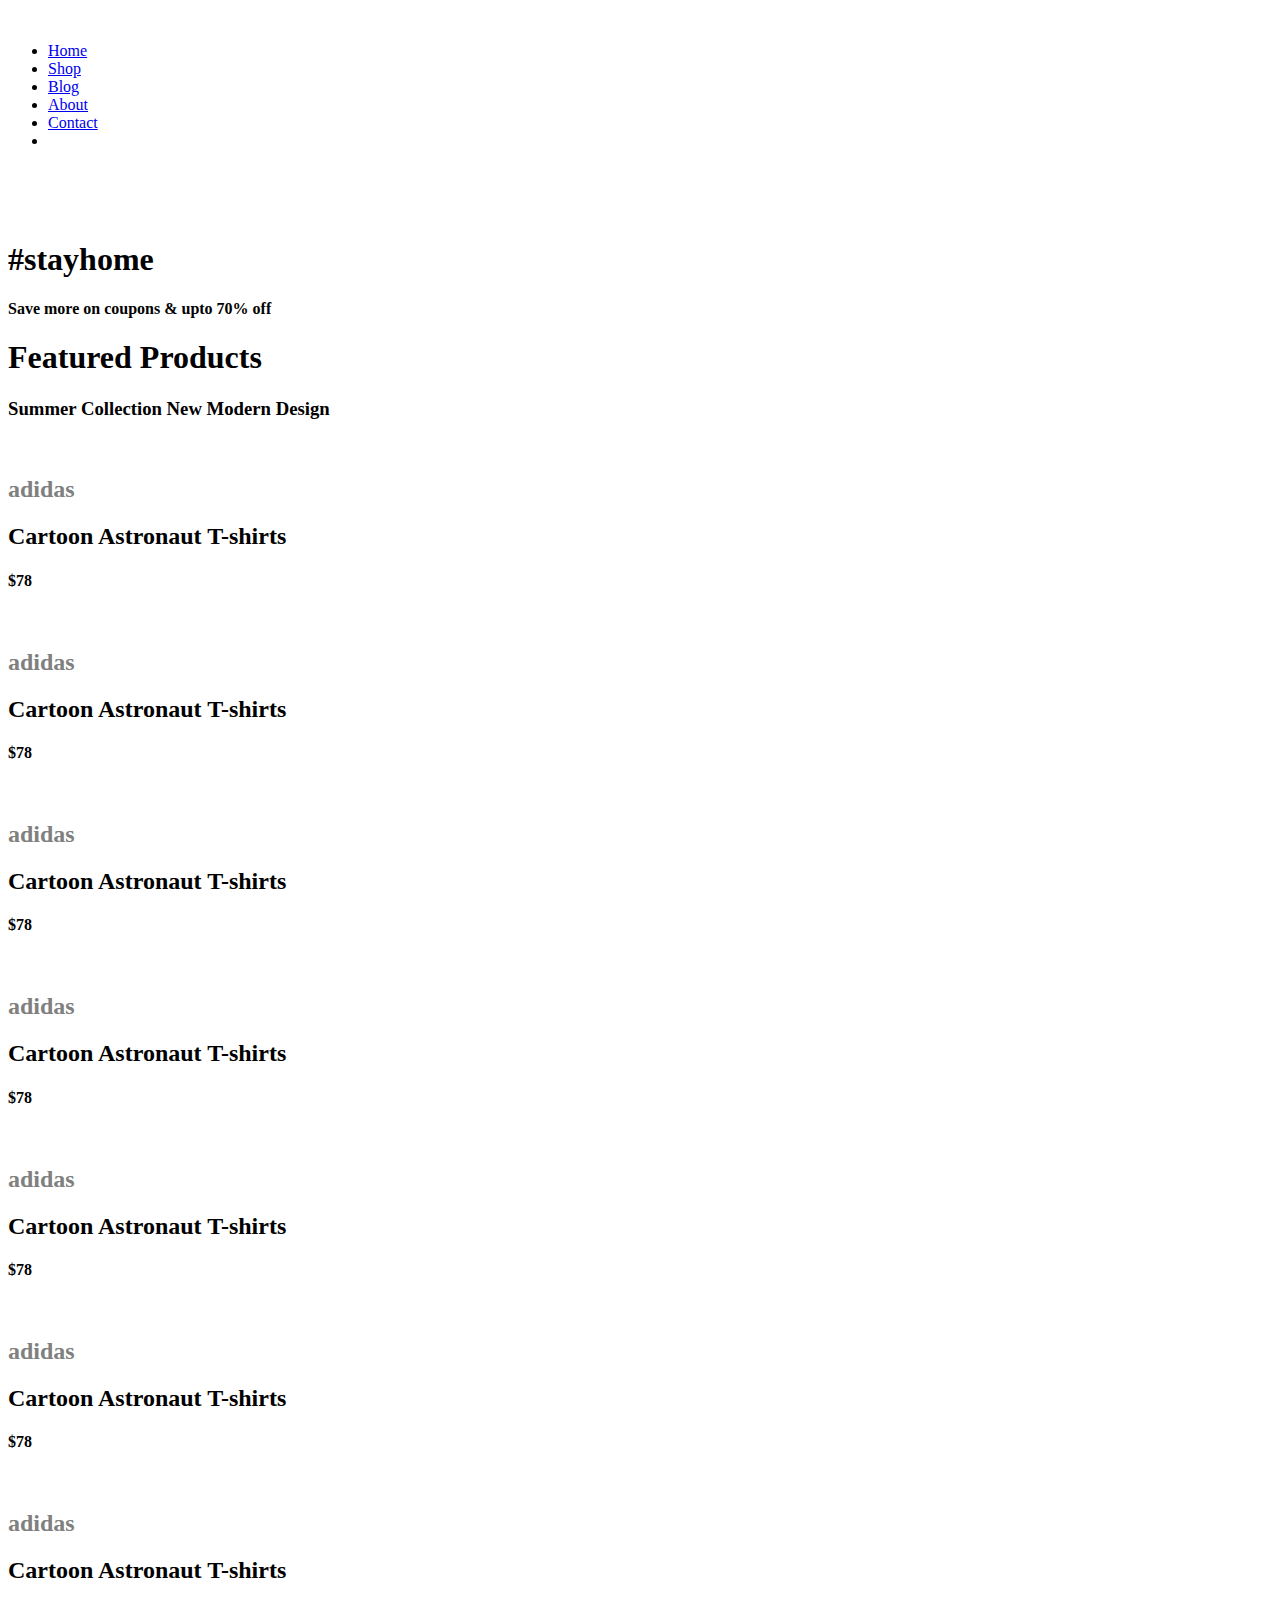
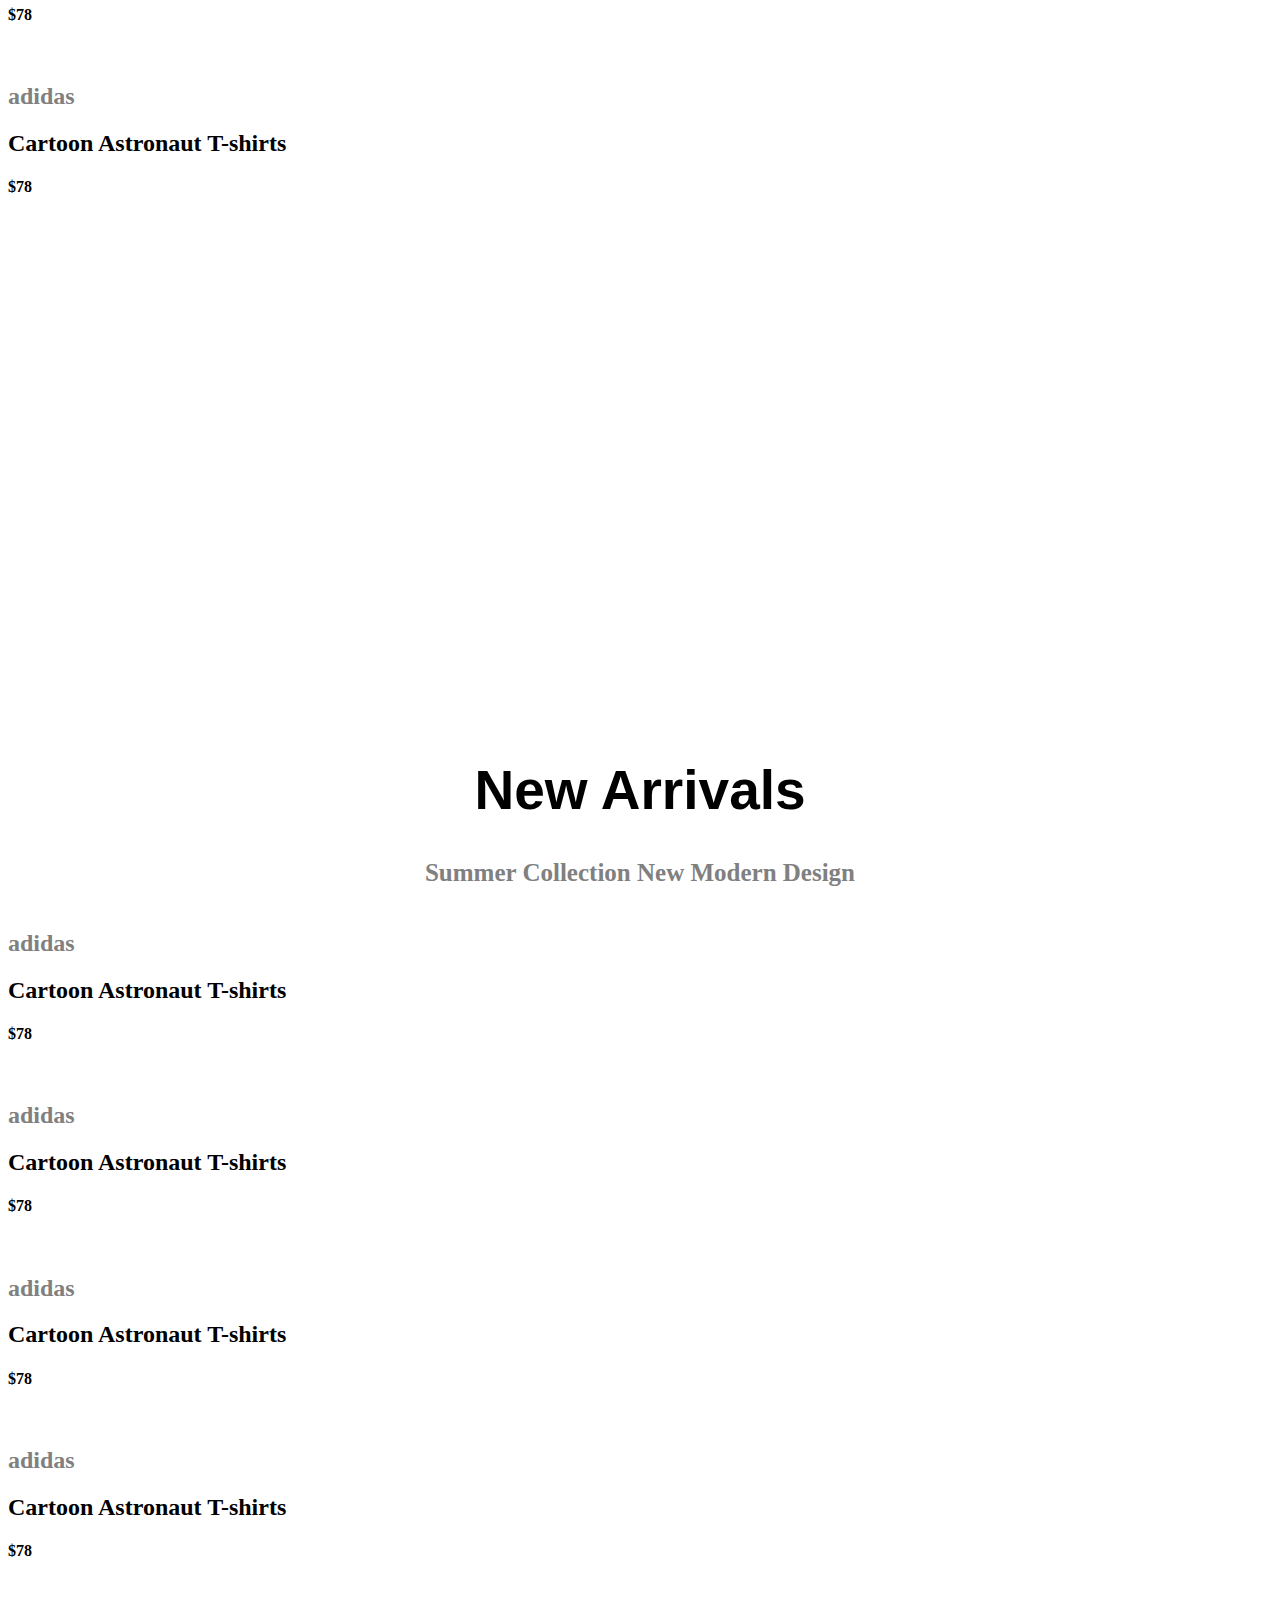
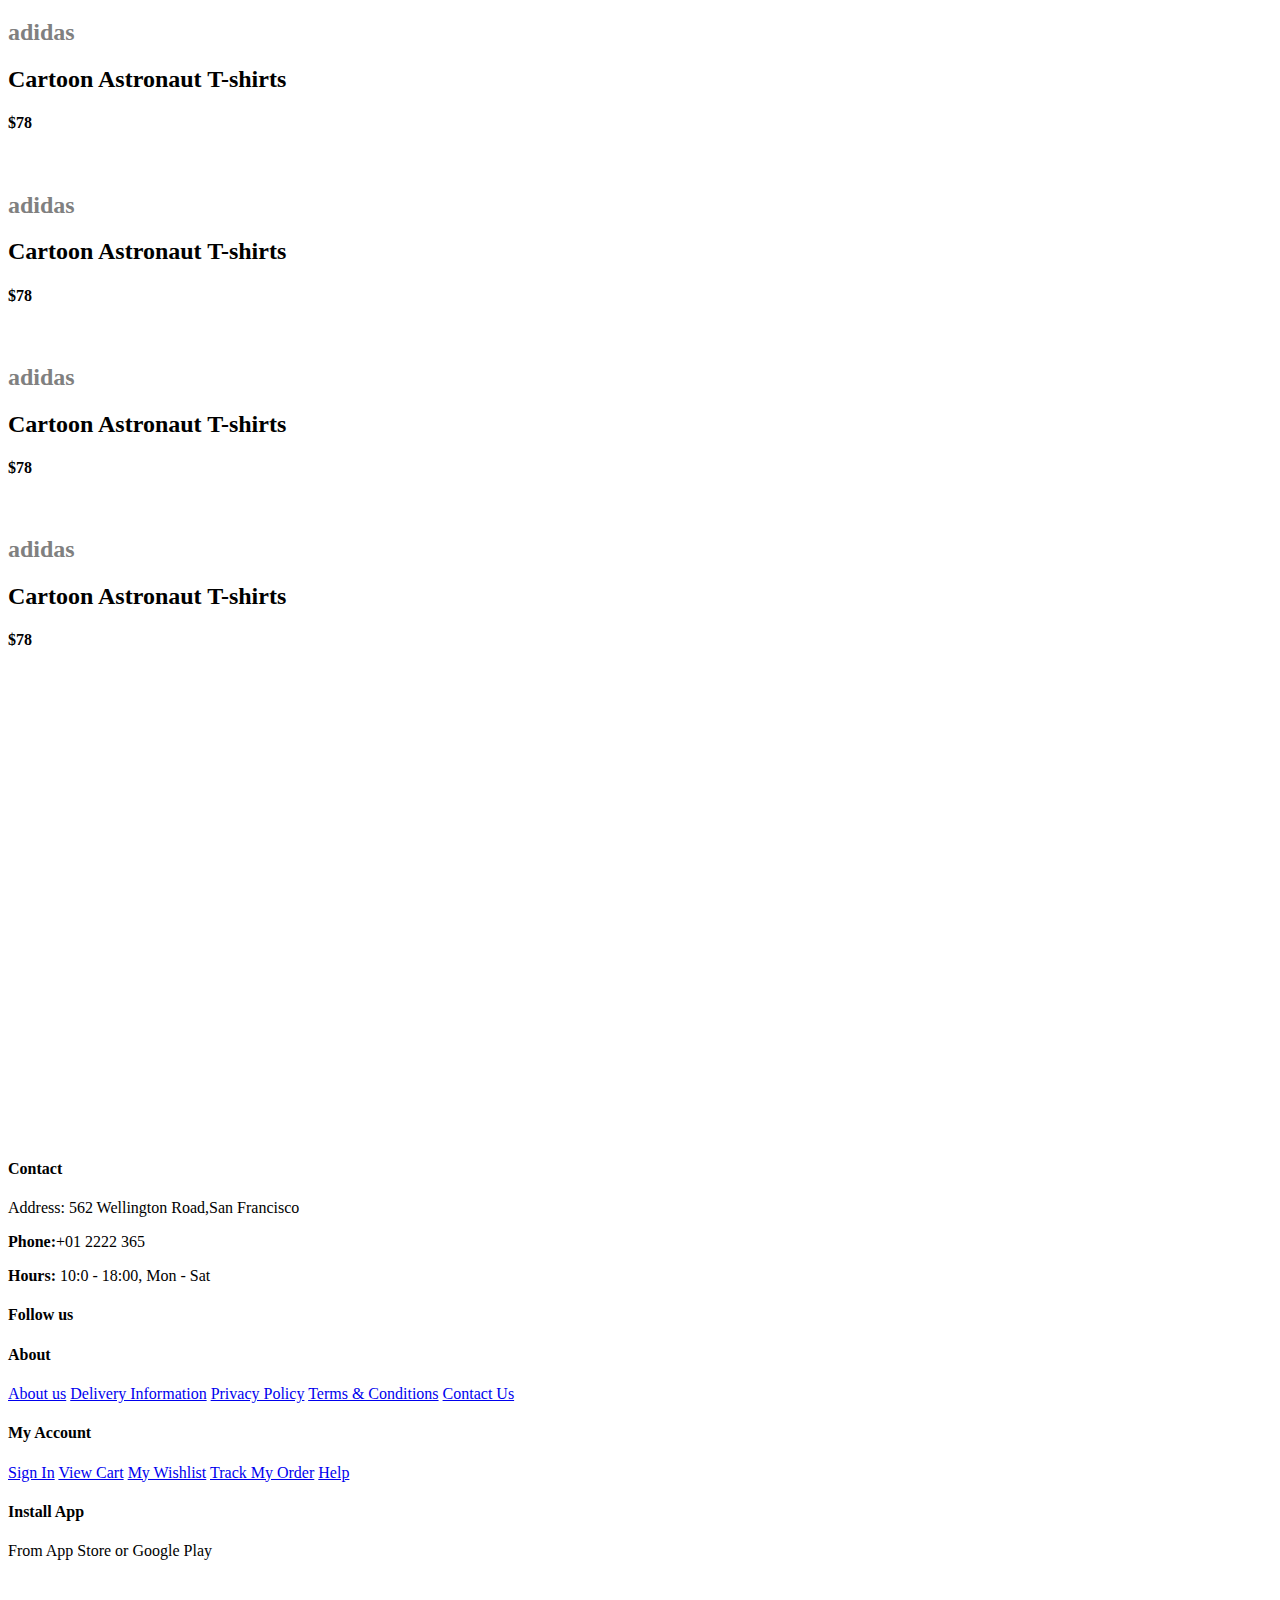
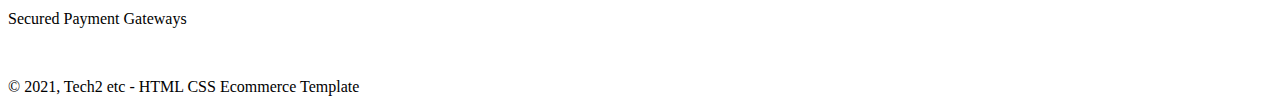
==== shop.html @ 546bfbf4 "Create shop.html" ====
<!DOCTYPE html>
<html lang="en">
<head>
    <meta charset="UTF-8">
    <meta name="viewport" content="width=device-width, initial-scale=1.0">
    <title>Document</title>
    <link rel="stylesheet" href="style26.css">
    <script src="https://kit.fontawesome.com/063ba1eef8.js" crossorigin="anonymous"></script>
</head>
<body>
    <nav>
        <li id="logo"><img src="./logo (1).png" alt=""></li>
        <ul>
            
            <li><a href="index26.html">Home</a></li>
            <li><a class="active" href="shop.html">Shop</a></li>
            <li><a href="#">Blog</a></li>
            <li><a href="#">About</a></li>
            <li><a href="#">Contact</a></li>
            <li id="special"><i class="fa-solid fa-bag-shopping"></i></li>
        </ul>
       
    </nav>
   <br><br><br>
    <section id="iita">
        
        
            <h1 id="iita1" >#stayhome</h1>
            
            <h4 id="iita2">Save more on coupons & upto 70% off </h4>
            
        
        
    </section>


    <h1 id="str">Featured Products</h1>
    <h3 id="str1">Summer Collection New Modern Design</h3>


    <section id="container3">
        
        <div id="special36">
            <img src="./f1.jpg" alt="">
            <h2 style="color: grey;">adidas</h2>
            <h2>Cartoon Astronaut T-shirts</h2>
            <div class="star">
                <i class="fas fa-star"></i>
                <i class="fas fa-star"></i>
                <i class="fas fa-star"></i>
                <i class="fas fa-star"></i>
                <i class="fas fa-star"></i>

            </div>
            <h4>$78</h4>
            <a id="starer" href="#"><i class="fa-solid fa-cart-shopping"></i></a>
        </div>
        <div id="special36">
            <img src="./f2.jpg" alt="">
            <h2 style="color: grey;">adidas</h2>
            <h2>Cartoon Astronaut T-shirts</h2>
            <div class="star">
                <i class="fas fa-star"></i>
                <i class="fas fa-star"></i>
                <i class="fas fa-star"></i>
                <i class="fas fa-star"></i>
                <i class="fas fa-star"></i>

            </div>
            <h4>$78</h4>
            <a id="starer"href="#"><i class="fa-solid fa-cart-shopping"></i></a>
        </div>
        <div id="special36">
            <img src="./f3.jpg" alt="">
            <h2 style="color: grey;">adidas</h2>
            <h2>Cartoon Astronaut T-shirts</h2>
            <div class="star">
                <i class="fas fa-star"></i>
                <i class="fas fa-star"></i>
                <i class="fas fa-star"></i>
                <i class="fas fa-star"></i>
                <i class="fas fa-star"></i>

            </div>
            <h4>$78</h4>
            <a id="starer"href="#"><i class="fa-solid fa-cart-shopping"></i></a>
        </div>
        <div id="special36">
            <img src="./f4.jpg" alt="">
            <h2 style="color: grey;">adidas</h2>
            <h2>Cartoon Astronaut T-shirts</h2>
            <div class="star">
                <i class="fas fa-star"></i>
                <i class="fas fa-star"></i>
                <i class="fas fa-star"></i>
                <i class="fas fa-star"></i>
                <i class="fas fa-star"></i>

            </div>
            <h4>$78</h4>
            <a id="starer"href="#"><i class="fa-solid fa-cart-shopping"></i></a>
        </div>
        <div id="special36">
            <img src="./f5.jpg" alt="">
            <h2 style="color: grey;">adidas</h2>
            <h2>Cartoon Astronaut T-shirts</h2>
            <div class="star">
                <i class="fas fa-star"></i>
                <i class="fas fa-star"></i>
                <i class="fas fa-star"></i>
                <i class="fas fa-star"></i>
                <i class="fas fa-star"></i>

            </div>
            <h4>$78</h4>
            <a id="starer"href="#"><i class="fa-solid fa-cart-shopping"></i></a>
        </div>
        <div id="special36">
            <img src="./f6.jpg" alt="">
            <h2 style="color: grey;">adidas</h2>
            <h2>Cartoon Astronaut T-shirts</h2>
            <div class="star">
                <i class="fas fa-star"></i>
                <i class="fas fa-star"></i>
                <i class="fas fa-star"></i>
                <i class="fas fa-star"></i>
                <i class="fas fa-star"></i>

            </div>
            <h4>$78</h4>
            <a id="starer"href="#"><i class="fa-solid fa-cart-shopping"></i></a>
        </div>
        <div id="special36">
            <img src="./f7.jpg" alt="">
            <h2 style="color: grey;">adidas</h2>
            <h2>Cartoon Astronaut T-shirts</h2>
            <div class="star">
                <i class="fas fa-star"></i>
                <i class="fas fa-star"></i>
                <i class="fas fa-star"></i>
                <i class="fas fa-star"></i>
                <i class="fas fa-star"></i>

            </div>
            <h4>$78</h4>
            <a id="starer"href="#"><i class="fa-solid fa-cart-shopping"></i></a>
        </div>
        <div id="special36">
            <img src="./f8.jpg" alt="">
            <h2 style="color: grey;">adidas</h2>
            <h2>Cartoon Astronaut T-shirts</h2>
            <div class="star">
                <i class="fas fa-star"></i>
                <i class="fas fa-star"></i>
                <i class="fas fa-star"></i>
                <i class="fas fa-star"></i>
                <i class="fas fa-star"></i>

            </div>
            <h4>$78</h4>
            <a id="starer"href="#"><i class="fa-solid fa-cart-shopping"></i></a>
        </div>
    </section>
    <br><br><br><br><br><br><br><br>
    <br><br><br><br><br><br><br><br><br><br>
    <br><br><br><br><br><br><br>
    
    <br><br><br>
    
    <h1 style="text-align: center; font-size: 55px; font-family: Arial, Helvetica, sans-serif;">New Arrivals </h1>
    <h3 style="color: grey; text-align: center; font-size: 25px; margin-top: 5px; margin-bottom: 5px;">Summer Collection New Modern Design</h3>
    <section id="container3">
        
        <div id="special36">
            <img src="./n1.jpg" alt="">
            <h2 style="color: grey;">adidas</h2>
            <h2>Cartoon Astronaut T-shirts</h2>
            <div class="star">
                <i class="fas fa-star"></i>
                <i class="fas fa-star"></i>
                <i class="fas fa-star"></i>
                <i class="fas fa-star"></i>
                <i class="fas fa-star"></i>

            </div>
            <h4>$78</h4>
            <a id="starer" href="#"><i class="fa-solid fa-cart-shopping"></i></a>
        </div>
        <div id="special36">
            <img src="./n2.jpg" alt="">
            <h2 style="color: grey;">adidas</h2>
            <h2>Cartoon Astronaut T-shirts</h2>
            <div class="star">
                <i class="fas fa-star"></i>
                <i class="fas fa-star"></i>
                <i class="fas fa-star"></i>
                <i class="fas fa-star"></i>
                <i class="fas fa-star"></i>

            </div>
            <h4>$78</h4>
            <a id="starer"href="#"><i class="fa-solid fa-cart-shopping"></i></a>
        </div>
        <div id="special36">
            <img src="./n3.jpg" alt="">
            <h2 style="color: grey;">adidas</h2>
            <h2>Cartoon Astronaut T-shirts</h2>
            <div class="star">
                <i class="fas fa-star"></i>
                <i class="fas fa-star"></i>
                <i class="fas fa-star"></i>
                <i class="fas fa-star"></i>
                <i class="fas fa-star"></i>

            </div>
            <h4>$78</h4>
            <a id="starer"href="#"><i class="fa-solid fa-cart-shopping"></i></a>
        </div>
        <div id="special36">
            <img src="./n4.jpg" alt="">
            <h2 style="color: grey;">adidas</h2>
            <h2>Cartoon Astronaut T-shirts</h2>
            <div class="star">
                <i class="fas fa-star"></i>
                <i class="fas fa-star"></i>
                <i class="fas fa-star"></i>
                <i class="fas fa-star"></i>
                <i class="fas fa-star"></i>

            </div>
            <h4>$78</h4>
            <a id="starer"href="#"><i class="fa-solid fa-cart-shopping"></i></a>
        </div>
        <div id="special36">
            <img src="./n5.jpg" alt="">
            <h2 style="color: grey;">adidas</h2>
            <h2>Cartoon Astronaut T-shirts</h2>
            <div class="star">
                <i class="fas fa-star"></i>
                <i class="fas fa-star"></i>
                <i class="fas fa-star"></i>
                <i class="fas fa-star"></i>
                <i class="fas fa-star"></i>

            </div>
            <h4>$78</h4>
            <a id="starer"href="#"><i class="fa-solid fa-cart-shopping"></i></a>
        </div>
        <div id="special36">
            <img src="./n6.jpg" alt="">
            <h2 style="color: grey;">adidas</h2>
            <h2>Cartoon Astronaut T-shirts</h2>
            <div class="star">
                <i class="fas fa-star"></i>
                <i class="fas fa-star"></i>
                <i class="fas fa-star"></i>
                <i class="fas fa-star"></i>
                <i class="fas fa-star"></i>

            </div>
            <h4>$78</h4>
            <a id="starer"href="#"><i class="fa-solid fa-cart-shopping"></i></a>
        </div>
        <div id="special36">
            <img src="./n7.jpg" alt="">
            <h2 style="color: grey;">adidas</h2>
            <h2>Cartoon Astronaut T-shirts</h2>
            <div class="star">
                <i class="fas fa-star"></i>
                <i class="fas fa-star"></i>
                <i class="fas fa-star"></i>
                <i class="fas fa-star"></i>
                <i class="fas fa-star"></i>

            </div>
            <h4>$78</h4>
            <a id="starer"href="#"><i class="fa-solid fa-cart-shopping"></i></a>
        </div>
        <div id="special36">
            <img src="./n8.jpg" alt="">
            <h2 style="color: grey;">adidas</h2>
            <h2>Cartoon Astronaut T-shirts</h2>
            <div class="star">
                <i class="fas fa-star"></i>
                <i class="fas fa-star"></i>
                <i class="fas fa-star"></i>
                <i class="fas fa-star"></i>
                <i class="fas fa-star"></i>

            </div>
            <h4>$78</h4>
            <a id="starer"href="#"><i class="fa-solid fa-cart-shopping"></i></a>
        </div>
    </section>
    
    <br><br><br><br><br><br><br><br>
    <br><br><br><br><br><br><br><br><br><br>
    <br><br><br><br><br><br><br>

    

   <footer class="harsh">
        <div class="col" id="harsh21">
            <img class="logo1" src="./logo (1).png" alt="">
            <h4 id="harsh36">Contact</h4>
            <p>Address: 562 Wellington Road,San Francisco</p>
            <p><strong>Phone:</strong>+01 2222 365</p>
            <p><strong>Hours:</strong> 10:0 - 18:00, Mon - Sat</p>
            <div class="follow">
                <h4>Follow us</h4>
                <div class="icon">
                    <i class="fab fa-facebook"></i>
                    <i class="fab fa-twitter"></i>
                    <i class="fab fa-instagram"></i>
                    <i class="fab fa-pinterest-p"></i>
                    <i class="fab fa-youtube"></i>
                </div>
            </div>
        </div>

        
        <div class="col">
            <h4>About</h4>
            <a href="#"> About us</a>
            <a href="#"> Delivery Information</a>
            <a href="#"> Privacy Policy</a>
            <a href="#"> Terms & Conditions</a>
            <a href="#"> Contact Us</a>
        </div>

        <div class="col">
            <h4>My Account</h4>
            <a href="#"> Sign In</a>
            <a href="#">View Cart</a>
            <a href="#">My Wishlist</a>
            <a href="#">Track My Order</a>
            <a href="#">Help</a>
        </div>

        <div class="install">
            <h4>Install App</h4>
            <p>From App Store or Google Play</p>
            <div class="row">
                <img src="./app.jpg" alt="">
                <img src="./play.jpg" alt="">
                
            </div>
            <p>Secured Payment Gateways</p>
            <img src="./pay.png" alt="">
        </div>

        
   </footer>
   <div class="copyright">
    <p>	&#169; 2021, Tech2 etc - HTML CSS Ecommerce Template</p>
</div>
    <script src="script26.js"></script>
</body>
</html>
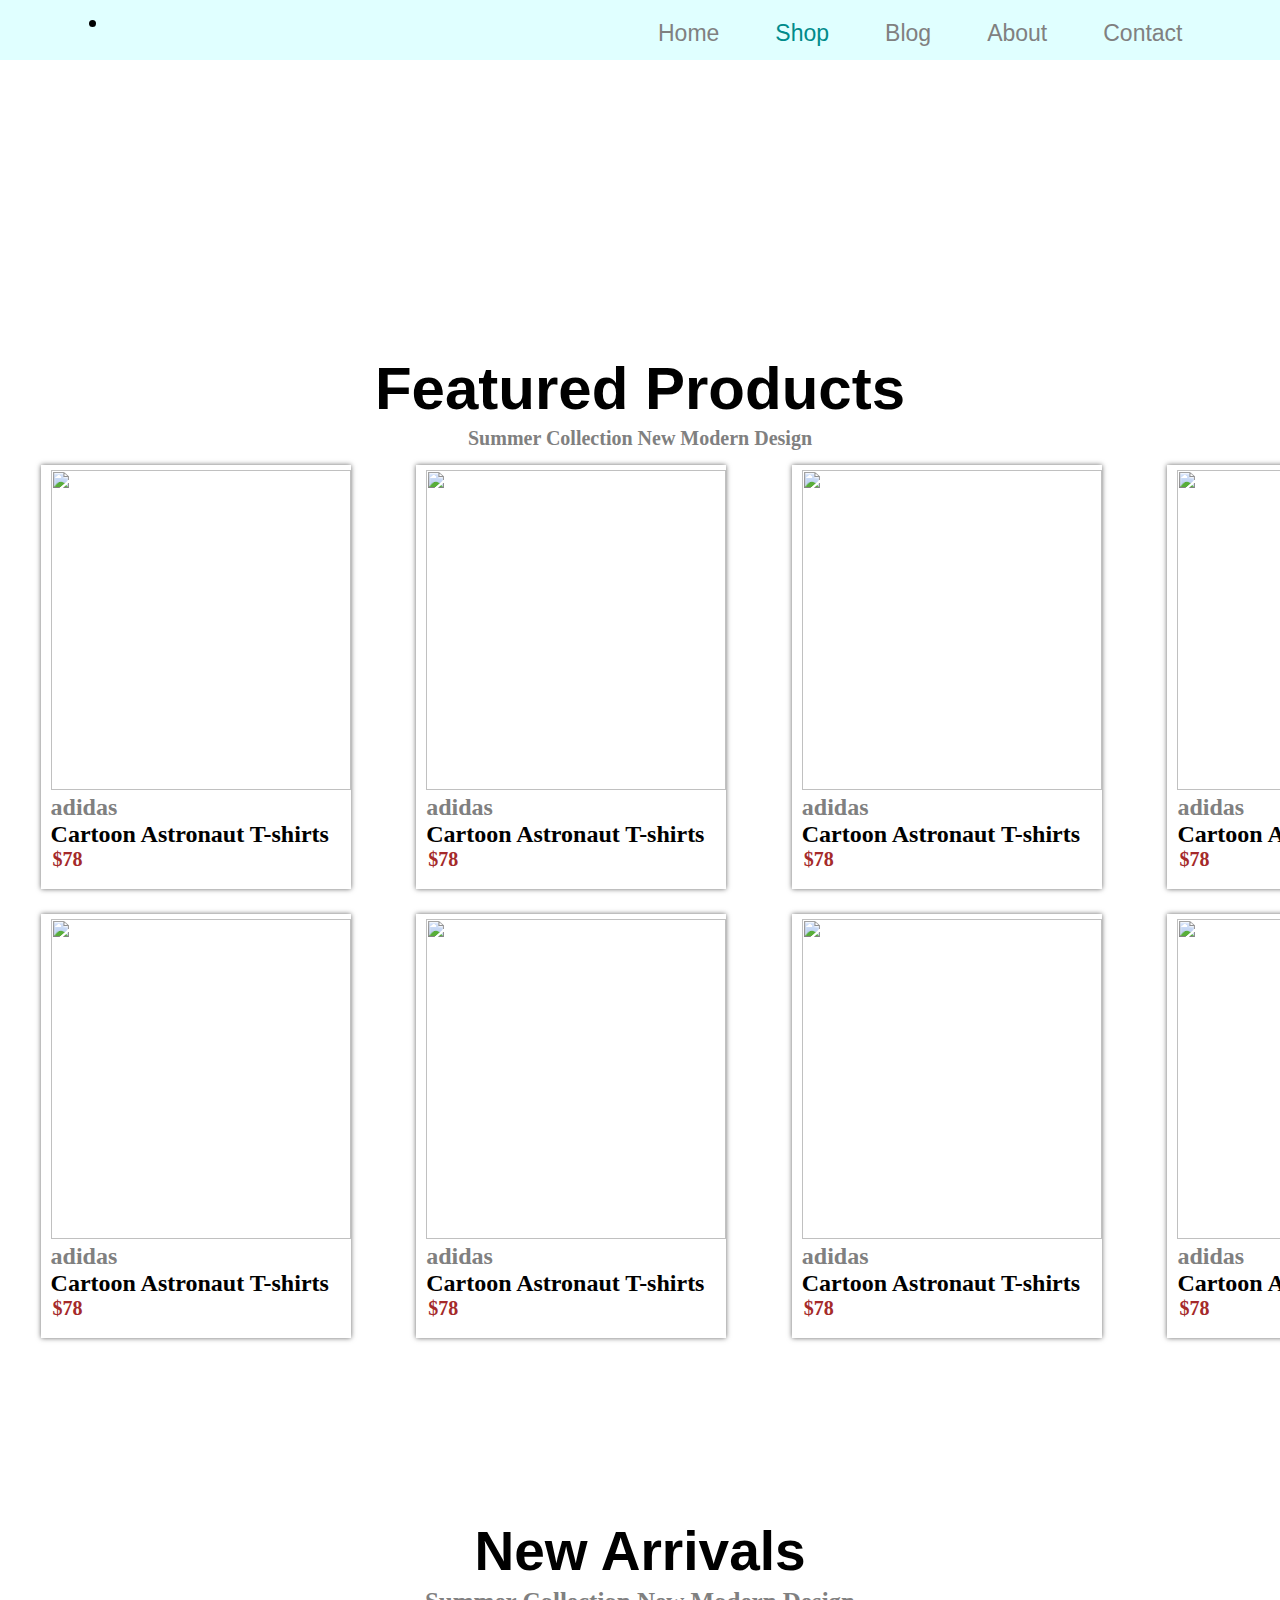
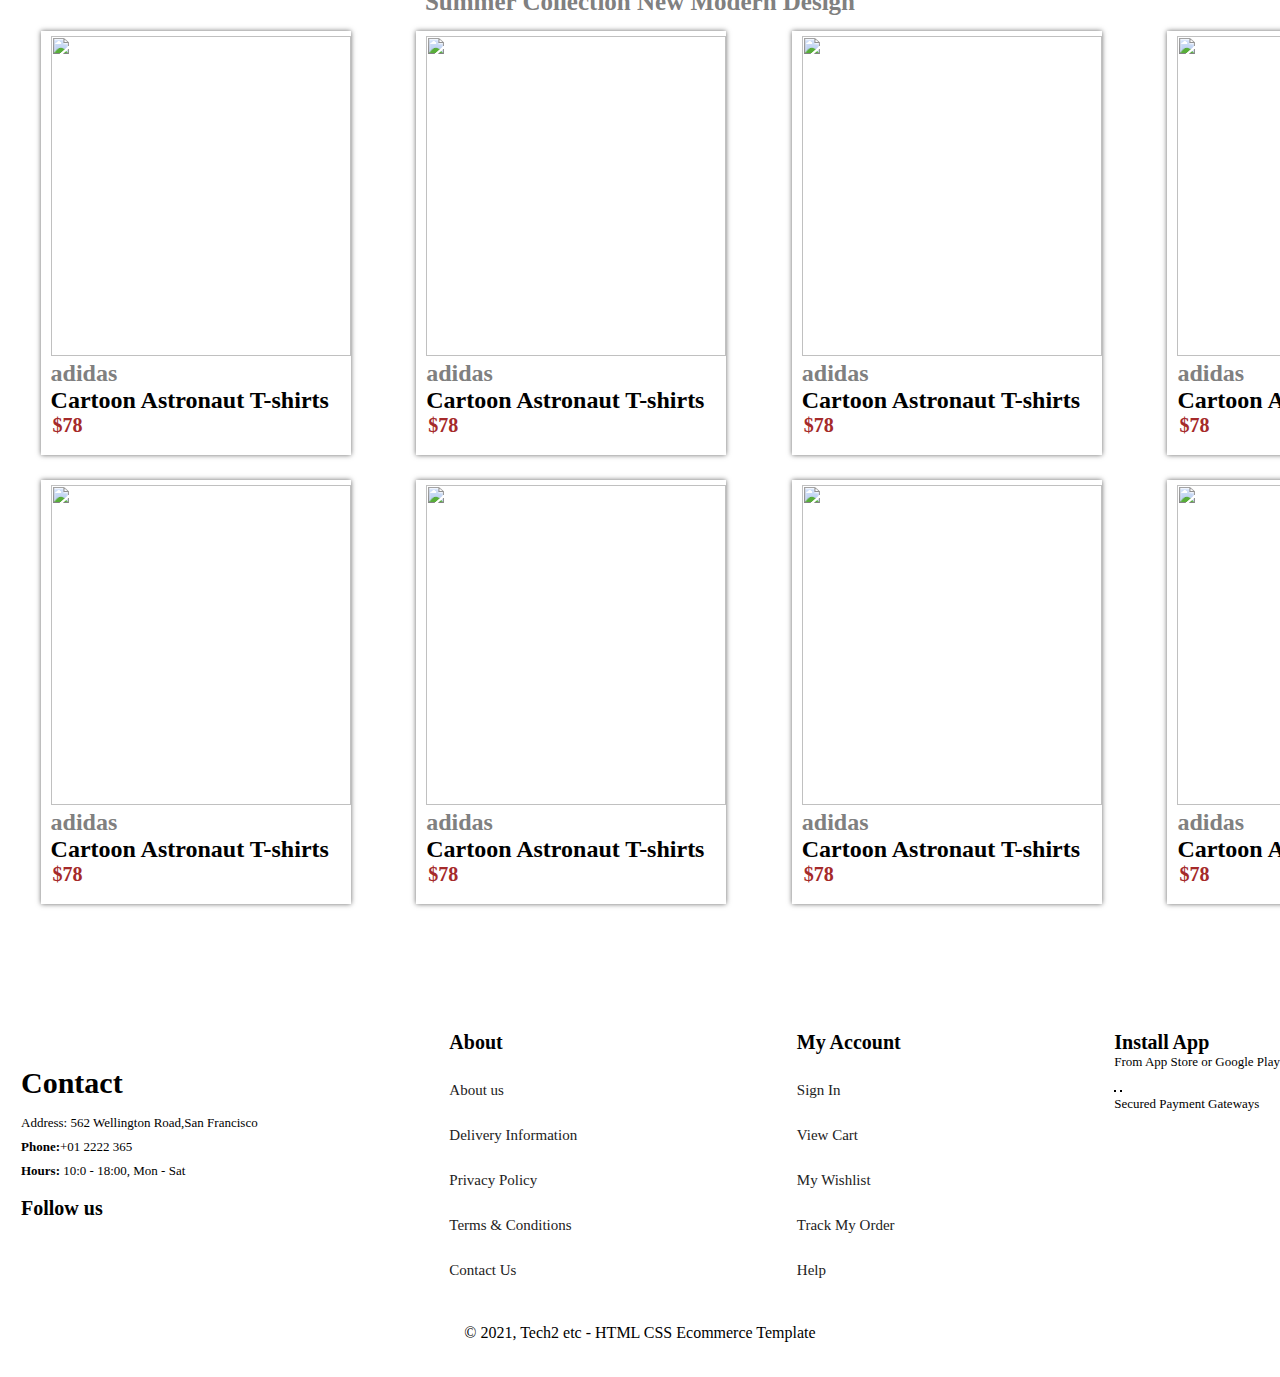
==== commit 91116959: "Update shop.html" ====
--- a/shop.html
+++ b/shop.html
@@ -4,7 +4,7 @@
     <meta charset="UTF-8">
     <meta name="viewport" content="width=device-width, initial-scale=1.0">
     <title>Document</title>
-    <link rel="stylesheet" href="style26.css">
+    <link rel="stylesheet" href="style.css">
     <script src="https://kit.fontawesome.com/063ba1eef8.js" crossorigin="anonymous"></script>
 </head>
 <body>
--- a/style.css
+++ b/style.css
@@ -0,0 +1,470 @@
+
+*{
+    margin: 0;
+    padding: 0;
+}
+
+nav{
+    background-color: lightcyan;
+    font-size: 23px;
+    height: 60px;
+    width: 100vw;
+    font-family: Arial, Helvetica, sans-serif;
+    display: flex;
+    justify-content: flex-end;
+    position: fixed;
+    top: 0px;
+    z-index: 10;
+  
+}
+ul{
+    list-style: none;
+    display: flex;
+    justify-content: space-evenly;
+    width:400px;
+    margin-right: 250px;
+    margin-top: 6px;
+}
+
+a{
+    text-decoration: none;
+    color: grey;
+    margin: 28px;
+   
+}
+
+li{
+    padding: 14px 0px;
+}
+
+
+@media all and (max-width:480px){
+    nav{
+        flex-direction: column;
+    }
+
+    ul{
+        flex-direction: column;
+        align-items: center;
+    }
+}
+
+#special{
+    margin-left: 20px;
+}
+
+#special:hover{
+    cursor: pointer;
+}
+
+a:hover{
+    cursor: pointer;
+    color: darkcyan;
+}
+
+#logo{
+    margin-right: 500px;
+    padding: 10px;
+}
+
+
+#iita{
+    height: 300px;
+    width: 1518px;
+     background-image: url('./b1.jpg'); 
+     background-repeat: no-repeat; 
+     background-size: cover; 
+
+}
+
+#iita1{
+    font-style: italic;
+    font-size: 65px;
+    text-align: center;
+    color: white;
+    /* margin-top: 45px; */
+}
+
+#iita2{
+    font-style: italic;
+    font-size: 65px;
+    text-align: center;
+    color: white;
+}
+#container1{
+    height: 800px;
+    width: 1518px;
+     background-image: url('./hero4.png'); 
+     background-repeat: no-repeat; 
+     background-size: cover; 
+
+ }  
+
+h3{
+    color: black;
+}
+
+figure{
+
+     
+
+    padding:200px;
+}
+
+#trade{
+    font-style: italic;
+    font-size: 45px;
+    margin-bottom: 10px;
+}
+
+#Super{
+    font-style: italic;
+    font-size: 65px;
+}
+
+#ON{
+    font-style: italic;
+    font-size: 65px;
+}
+
+#save{
+    font-style: italic;
+    font-size: 20px;
+    margin-top: 10px;
+}
+
+#button{
+    border-radius: 70px; 
+    width: 70px;
+   margin-top: 15px;
+   margin-left: 100px;
+   color: green;
+   background-color: lightcyan;
+}
+
+#button:hover{
+    cursor: pointer;
+
+}
+
+#container2{
+    height: 280px;
+    width: 1518px;
+    display: flex;
+    justify-content: space-evenly;
+    margin-top: 55px;
+    transition: 200ms;
+    
+}
+
+#container2 button{
+    margin-top: 18px;
+    margin-left: 40px;
+    width: 110px;
+    border-radius: 50px;
+    font-weight: 700;
+}
+
+#container2 div{
+    height: 200px;
+    width: 190px;
+    border: 1px solid lightgray;
+    box-shadow: 0px 0px 10px rgb(104, 104, 104);
+}
+
+#container2 img{
+    width: 180px;
+}
+
+#container2 div:hover{
+    cursor: pointer;
+    transform: scale(1.05);
+}
+
+#container3{
+    height: 550px;
+    width: 1518px;
+}
+
+#container3 img{
+    width: 320px;
+    height: 350px;
+}
+
+
+#str{
+    text-align: center;
+    font-size: 60px;
+    font-weight: 560;
+    font-family:Arial, Helvetica, sans-serif;
+}
+
+#str1{
+    text-align: center;
+    color:gray;
+    font-size: 20px;
+    font-weight: 900;
+    margin-top: 4px;
+}
+
+.star{
+    color: yellow;
+    margin-left: 10px;
+}
+
+#container3 {
+    display: flex;
+    flex-wrap: wrap;
+    gap: 25px;
+    justify-content: space-evenly;
+    margin-top: 15px;
+    transition: 350ms;
+    /* margin-bottom: 100px; */
+    
+}
+
+#starer{
+    margin-left: 280px;
+}
+
+#special36{
+    
+    border: 0px solid grey;
+    box-shadow: 0px 0px 5px  rgb(104, 104, 104);;
+}
+
+#special36:hover{
+    cursor: pointer;
+    transform:scale(1.02);
+}
+
+#container3 img{
+    margin-top: 5px;
+    margin-left: 10px;
+    width: 300px;
+    height: 320px;
+}
+#container3 h2{
+    margin-left: 10px;
+}
+
+#container3 h4{
+    margin-left: 12px;
+    font-size: 20px;
+    color: brown;
+    font-weight: 700;
+}
+
+#container4{
+    background-image: url('./b2.jpg');
+    width: 1517px;
+    height: 300px;
+    margin-bottom: 15px;
+    border: 1px solid black;
+}
+
+#container4 h2{
+    text-align: center;
+    margin-top: 70px;
+}
+#container4 h1{
+    text-align: center;
+    margin-top: 10px;
+    font-size: 45px;
+    font-weight: 700;
+}
+
+#container4 button{
+    margin-top: 25px;
+    margin-left: 700px;
+    width: 120px;
+    height: 50px;
+    border-radius: 50px;
+    background-color: burlywood;
+    color: darkgreen;
+    font-weight: 800;
+}
+
+#container4 button:hover{
+    cursor: pointer;
+    background-color: lightcyan;
+}
+
+#container5{
+    display: flex;
+    justify-content: space-evenly;
+    flex-wrap: wrap;
+    margin-bottom: 30px;
+}
+
+#container5 #banner1{
+   display: flex;
+   flex-direction: column;
+   justify-content: center;
+   align-items: flex-start;
+   background-image: url('b17.jpg');
+   background-size: cover;
+   width: 580px;
+   height: 50vh;
+   background-position: center;
+   padding: 30px;
+
+
+}
+
+
+#container5 #banner2{
+    display: flex;
+    flex-direction: column;
+    justify-content: center;
+    align-items: flex-start;
+    
+    background-image: url('b10.jpg');
+    background-size: cover;
+    width: 580px;
+    height: 50vh;
+    background-position: center;
+    padding: 30px;
+ 
+ 
+ }
+
+
+ #banner1 h2{
+    color: white;
+    font-size: 25px;
+    font-family: Arial, Helvetica, sans-serif;
+ }
+
+ #banner1 h1{
+    color: white;
+    font-size: 35px;
+    font-weight: 700;
+    margin-bottom: 5px;
+    font-family: Arial, Helvetica, sans-serif;
+ }
+
+ #banner1 button{
+    margin-top: 15px;
+    width: 100px;
+    height: 40px;
+    background-color: transparent;
+    color: white;
+    border-color: white;
+ }
+
+ #banner1 button:hover{
+    cursor: pointer;
+    background-color:lightblue;
+    color: black;
+    font-family: Arial, Helvetica, sans-serif;
+    font-weight: 700;
+ }
+
+ #banner2 button{
+    margin-top: 15px;
+    width: 100px;
+    height: 40px;
+    background-color: transparent;
+    color: white;
+    border-color: white;
+ }
+
+ #banner2 button:hover{
+    cursor: pointer;
+    background-color:lightblue;
+    color: black;
+    font-family: Arial, Helvetica, sans-serif;
+    font-weight: 700;
+ }
+
+
+ 
+
+ #banner2 h2{
+    color: white;
+    font-size: 25px;
+    font-family: Arial, Helvetica, sans-serif;
+ }
+
+ #banner2 h1{
+    color: white;
+    font-size: 45px;
+    margin-bottom: 5px;
+    font-weight: 700;
+    font-family: Arial, Helvetica, sans-serif;
+ }
+
+ 
+footer{
+    display: flex;
+    flex-wrap: wrap;
+    justify-content: space-between;
+}
+
+footer .col{
+    display: flex;
+    flex-direction: column;
+    align-items: flex-start;
+    /* padding: 0; */
+     margin-bottom: 20px; 
+}
+
+
+footer .logo1{
+    margin-bottom: 30px;
+
+}
+footer h4{
+    font-size: 20px;
+    padding-bottom: 0px;
+    font-weight: 700;
+}
+
+footer p{
+    font-size: 13px;
+    margin: 0 0 8px 0;
+}
+
+footer a{
+    margin-left: 0px;
+    font-size: 15px;
+    text-decoration: none;
+    color: #222;
+    margin-bottom: 0px;
+}
+
+
+footer #harsh21{
+    margin-left: 21px;
+    margin-top: 5px;
+
+}
+
+.row img{
+    border: 0.05px solid black;
+}
+
+.copyright{
+    text-align: center;
+    margin-top: 25px;
+    margin-bottom: 35px;
+}
+
+.icon{
+    margin-top: 10px;
+}
+
+#harsh36{
+    font-size: 30px;
+    margin-top: 0px;
+    margin-bottom: 15px;
+}
+
+.follow{
+    margin-top: 10px;
+}
+
+nav li a.active{
+    color: darkcyan;
+}
